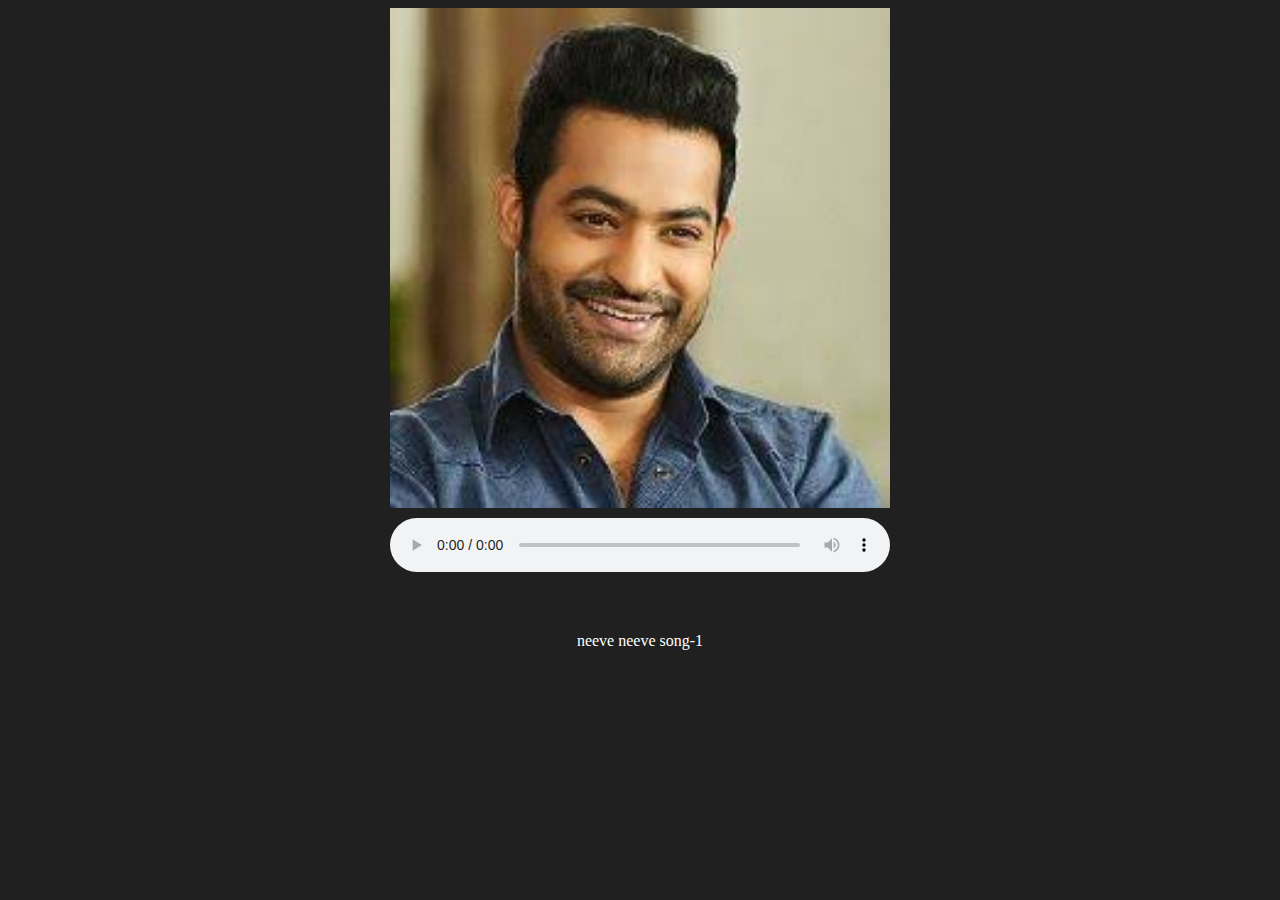
==== song-1.html @ 4081e5e0 "msg" ====
<!DOCTYPE html>
<html lang="en">
<head>
    <meta charset="UTF-8">
    <meta name="viewport" content="width=device-width, initial-scale=1.0">
    <title>song play</title>
</head>
<body>
    <style> 
    body{
        display: flex;
        flex-direction: column;
        gap: 10px;
        justify-content: center;
        align-items: center;
        background-color: #202020;
    }
    img{
        width: 500px;
        height: 500px;
       
    }
    a{
        text-decoration: none;
        color: white;
        margin-top: 50px;
    }

    
       audio{
        width: 500px;
       }
    </style>
    <img src="./ntr.jpeg" alt="">
    <audio src="./[iSongs.info] 01 - Neeve.mp3" controls type="audio/mp3"></audio>
     <a href="./[iSongs.info] 01 - Neeve.mp3"> neeve neeve song-1</a>
     
</body>
</html>
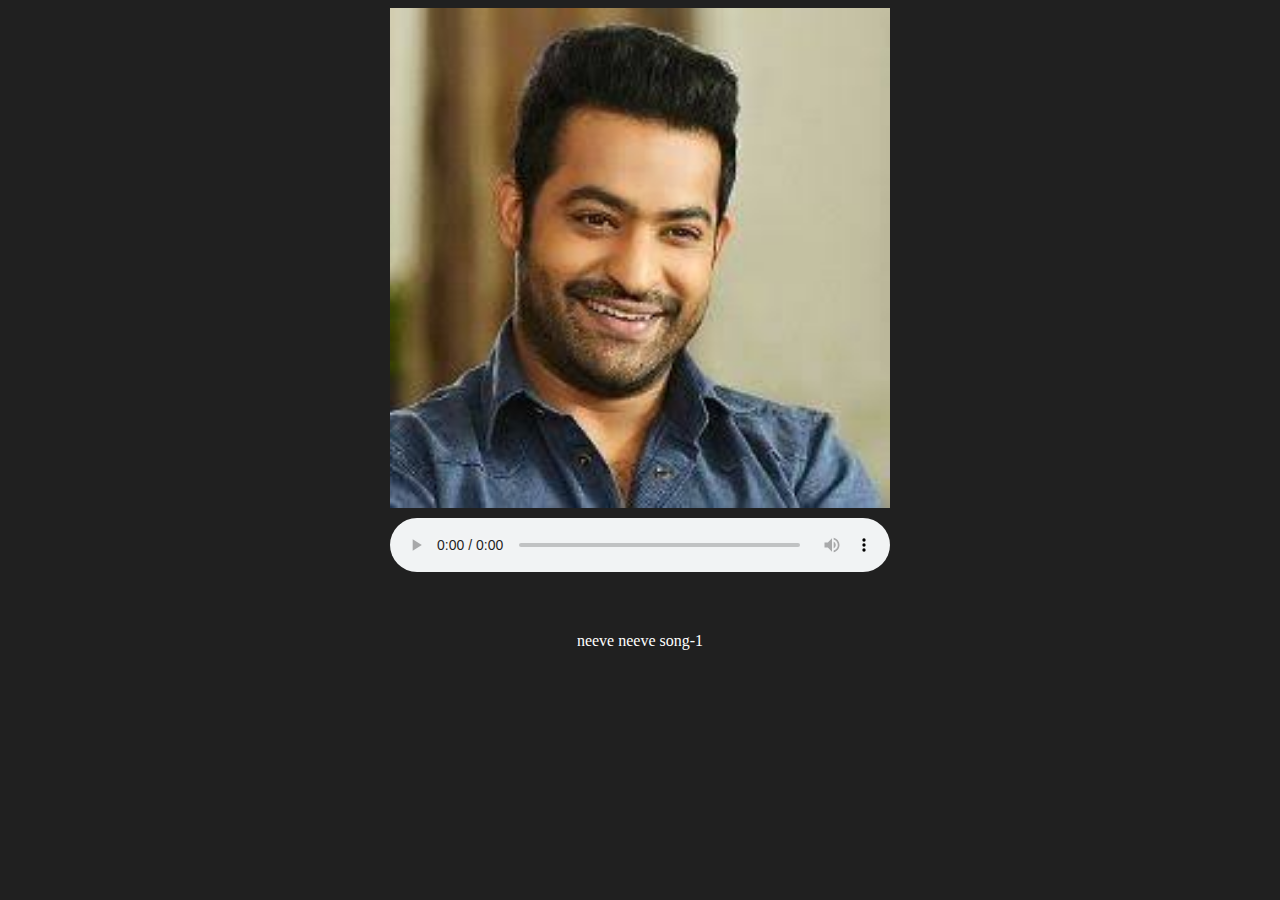
==== commit f99e0803: "ass" ====
--- a/song-1.html
+++ b/song-1.html
@@ -4,33 +4,35 @@
     <meta charset="UTF-8">
     <meta name="viewport" content="width=device-width, initial-scale=1.0">
     <title>song play</title>
+    <style> 
+        body{
+            display: flex;
+            flex-direction: column;
+            gap: 10px;
+            justify-content: center;
+            align-items: center;
+            background-color: #202020;
+        }
+        img{
+            width: 500px;
+            height: 500px;
+           
+        }
+        a{
+            text-decoration: none;
+            color: white;
+            margin-top: 50px;
+        }
+    
+        
+           audio{
+            width: 500px;
+           }
+        </style>
 </head>
 <body>
-    <style> 
-    body{
-        display: flex;
-        flex-direction: column;
-        gap: 10px;
-        justify-content: center;
-        align-items: center;
-        background-color: #202020;
-    }
-    img{
-        width: 500px;
-        height: 500px;
-       
-    }
-    a{
-        text-decoration: none;
-        color: white;
-        margin-top: 50px;
-    }
+    
 
-    
-       audio{
-        width: 500px;
-       }
-    </style>
     <img src="./ntr.jpeg" alt="">
     <audio src="./[iSongs.info] 01 - Neeve.mp3" controls type="audio/mp3"></audio>
      <a href="./[iSongs.info] 01 - Neeve.mp3"> neeve neeve song-1</a>
